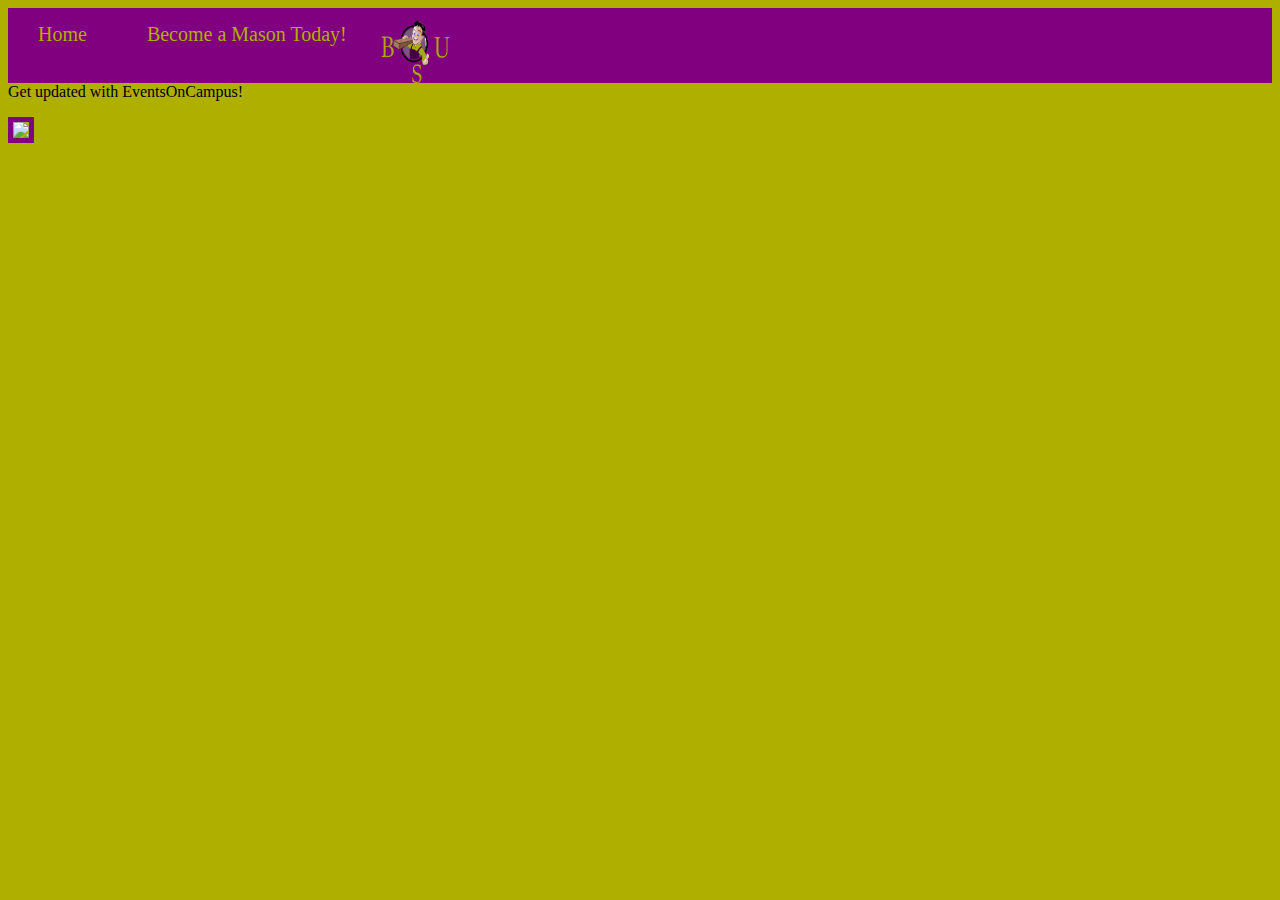
==== BSU/index.html @ fd866d32 "Update index.html" ====
<html>
  <head>
    <meta charset="UTF-8">
    <meta name="viewport" content="width=device-width, initial-scale=1.0">
    <link rel="icon" type="image/x-icon" href="assets/favicon.ico" />

    <title>
      BSU - Bell Shine University
    </title>
  </head>
  <body>
    <style>
      body {
        background-color: #AFAF00;
      
      }
      .topnav a {
      float: left;
      color: #AFAF00;
      text-align: center;
      padding: 15px 30px;
      text-decoration: underline 0.15em rgba(255, 255, 255, 0);
      font-size: 20px;
      }
      .topnav a:hover {
        background-color: #AFAF00;
        color: purple;
      }
    </style>
    <div class="topnav" style="background-color:purple; overflow: hidden;">
      <a href="../BSU">Home</a>
      <a href="apply">Become a Mason Today!</a>
      <img style = "width: 75px; ; " src="assets/logo.png"  alt="" height="75px"  /> 
    </div
    <div class="eoc" style="color: purple; background-color: #AFAF00; margin:0px auto;">
      </h1>Get updated with EventsOnCampus!</h1>
      <p><a href="https://www.worldometers.info/coronavirus/"><img src="assets/ooc.png" style="border: 5px solid purple;"></img></a></p>
    </div>
  </body>
</html>
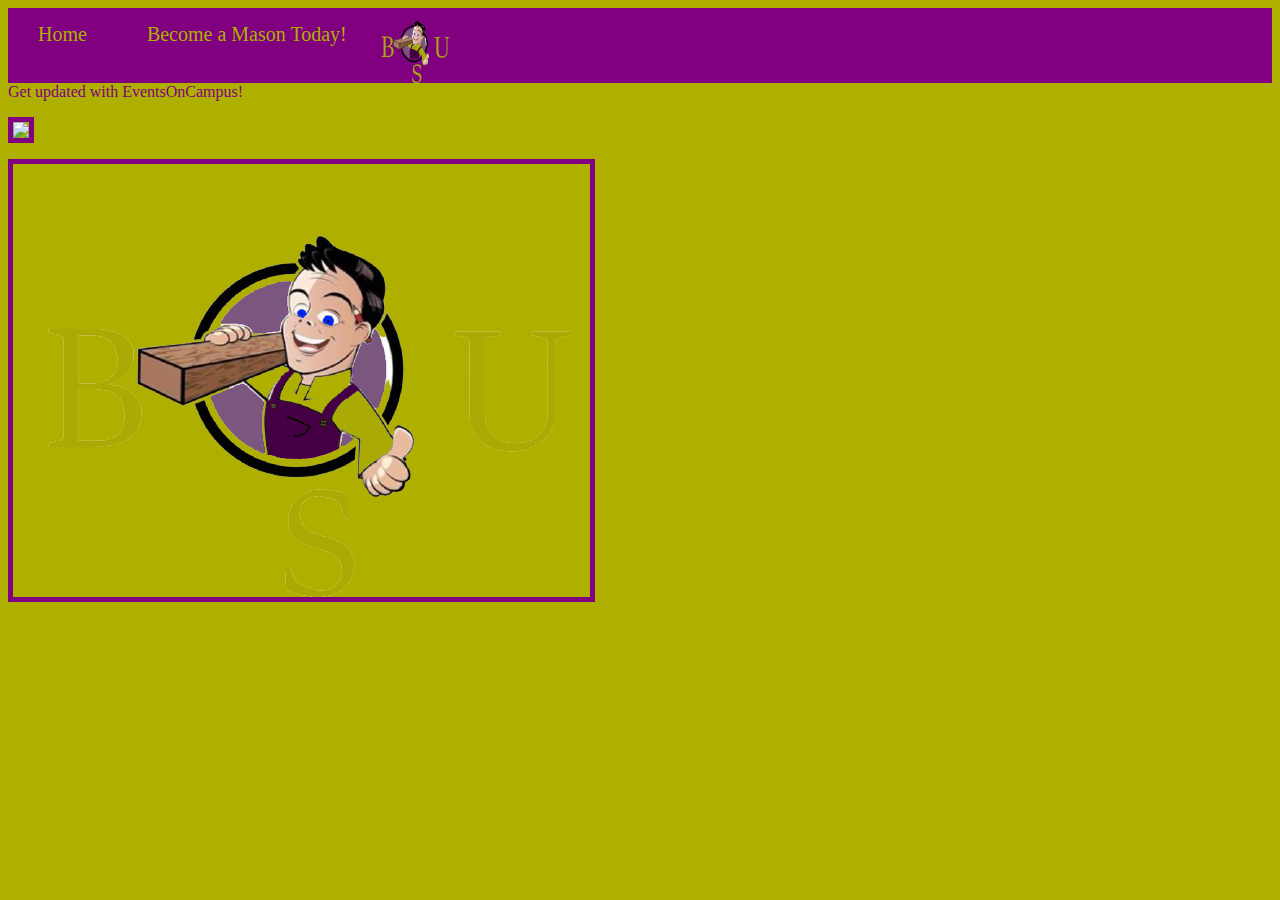
==== commit afc96420: "Update index.html" ====
--- a/BSU/index.html
+++ b/BSU/index.html
@@ -31,10 +31,11 @@
       <a href="../BSU">Home</a>
       <a href="apply">Become a Mason Today!</a>
       <img style = "width: 75px; ; " src="assets/logo.png"  alt="" height="75px"  /> 
-    </div
+    </div>
     <div class="eoc" style="color: purple; background-color: #AFAF00; margin:0px auto;">
       </h1>Get updated with EventsOnCampus!</h1>
       <p><a href="https://www.worldometers.info/coronavirus/"><img src="assets/ooc.png" style="border: 5px solid purple;"></img></a></p>
+      <a href="GO MASONS!"><img src="assets/logo.png" style="border:5px solid purple;"></a>
     </div>
   </body>
 </html>
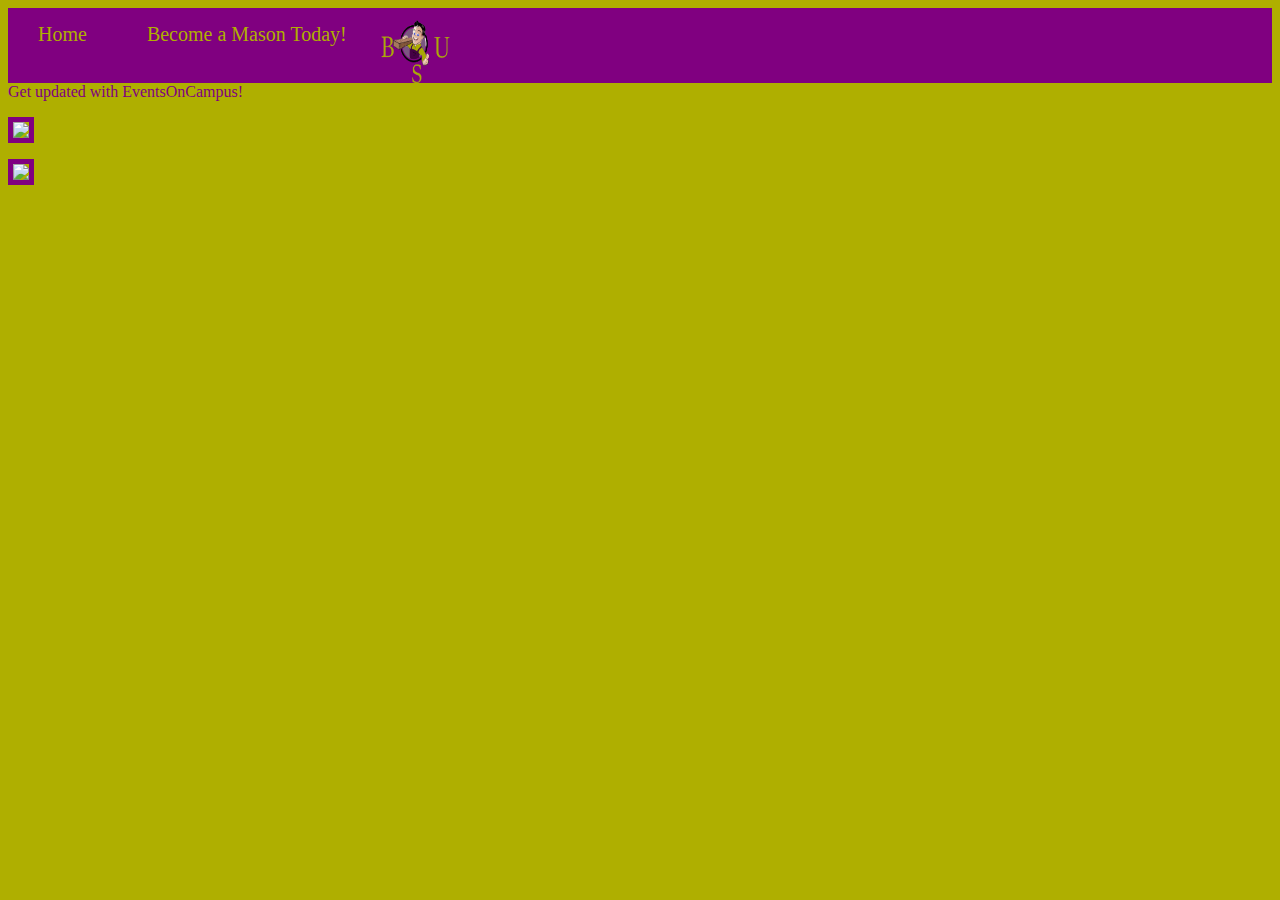
==== commit 26280ccc: "Update index.html" ====
--- a/BSU/index.html
+++ b/BSU/index.html
@@ -35,7 +35,7 @@
     <div class="eoc" style="color: purple; background-color: #AFAF00; margin:0px auto;">
       </h1>Get updated with EventsOnCampus!</h1>
       <p><a href="https://www.worldometers.info/coronavirus/"><img src="assets/ooc.png" style="border: 5px solid purple;"></img></a></p>
-      <a href="GO MASONS!"><img src="assets/logo.png" style="border:5px solid purple;"></a>
+      <a href="athletics"><img src="assets/MA.png" style="border:5px solid purple;"></a>
     </div>
   </body>
 </html>
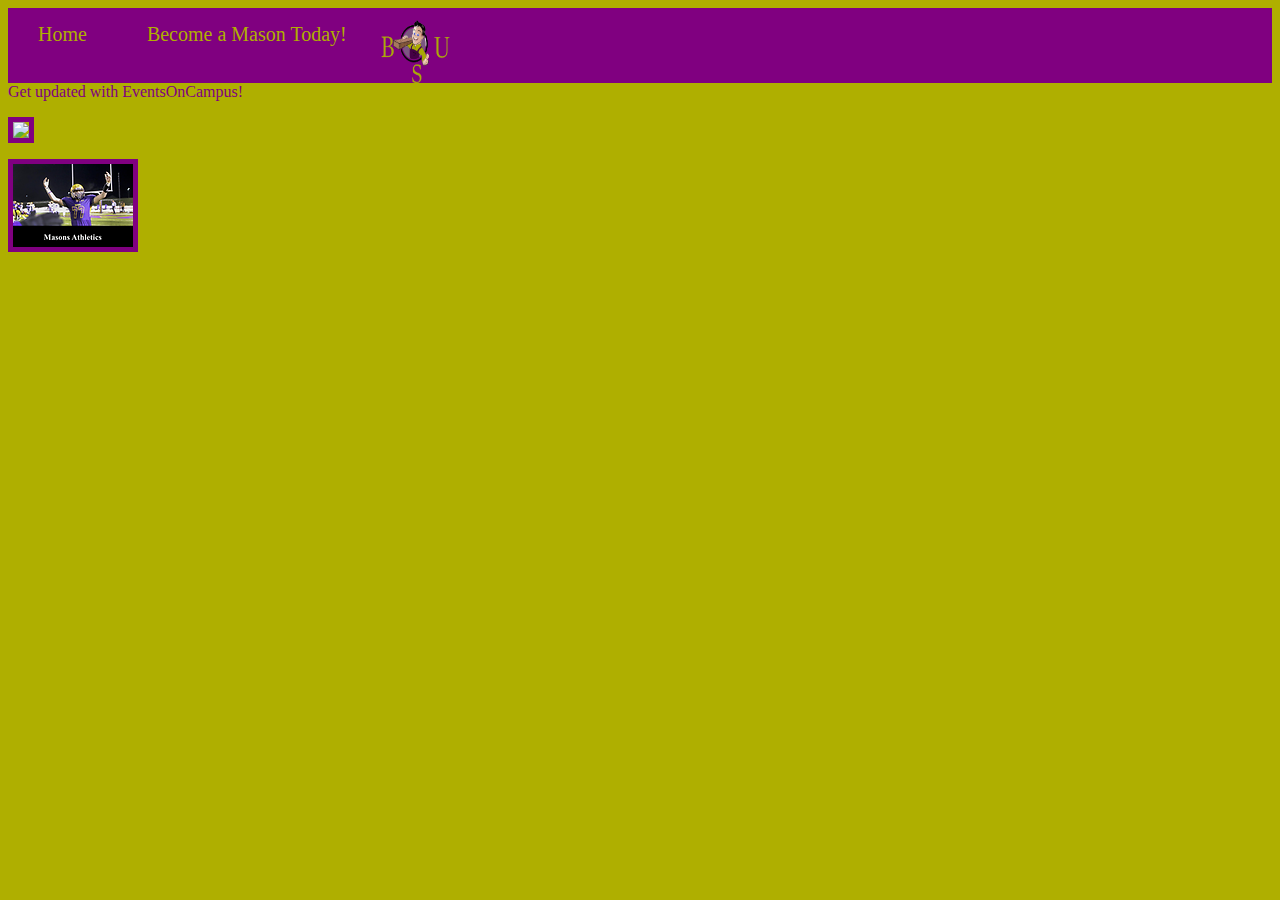
==== commit 59629600: "Update index.html" ====
--- a/BSU/index.html
+++ b/BSU/index.html
@@ -3,30 +3,13 @@
     <meta charset="UTF-8">
     <meta name="viewport" content="width=device-width, initial-scale=1.0">
     <link rel="icon" type="image/x-icon" href="assets/favicon.ico" />
+    <link rel="stylesheet" href="style.css" />
 
     <title>
       BSU - Bell Shine University
     </title>
   </head>
   <body>
-    <style>
-      body {
-        background-color: #AFAF00;
-      
-      }
-      .topnav a {
-      float: left;
-      color: #AFAF00;
-      text-align: center;
-      padding: 15px 30px;
-      text-decoration: underline 0.15em rgba(255, 255, 255, 0);
-      font-size: 20px;
-      }
-      .topnav a:hover {
-        background-color: #AFAF00;
-        color: purple;
-      }
-    </style>
     <div class="topnav" style="background-color:purple; overflow: hidden;">
       <a href="../BSU">Home</a>
       <a href="apply">Become a Mason Today!</a>
@@ -35,7 +18,7 @@
     <div class="eoc" style="color: purple; background-color: #AFAF00; margin:0px auto;">
       </h1>Get updated with EventsOnCampus!</h1>
       <p><a href="https://www.worldometers.info/coronavirus/"><img src="assets/ooc.png" style="border: 5px solid purple;"></img></a></p>
-      <a href="athletics"><img src="assets/MA.png" style="border:5px solid purple;"></a>
+      <a href="athletics"><img src="assets/ma.png" style="border:5px solid purple;"></a>
     </div>
   </body>
 </html>
--- a/BSU/style.css
+++ b/BSU/style.css
@@ -0,0 +1,16 @@
+      body {
+        background-color: #AFAF00;
+      
+      }
+      .topnav a {
+      float: left;
+      color: #AFAF00;
+      text-align: center;
+      padding: 15px 30px;
+      text-decoration: underline 0.15em rgba(255, 255, 255, 0);
+      font-size: 20px;
+      }
+      .topnav a:hover {
+        background-color: #AFAF00;
+        color: purple;
+      }
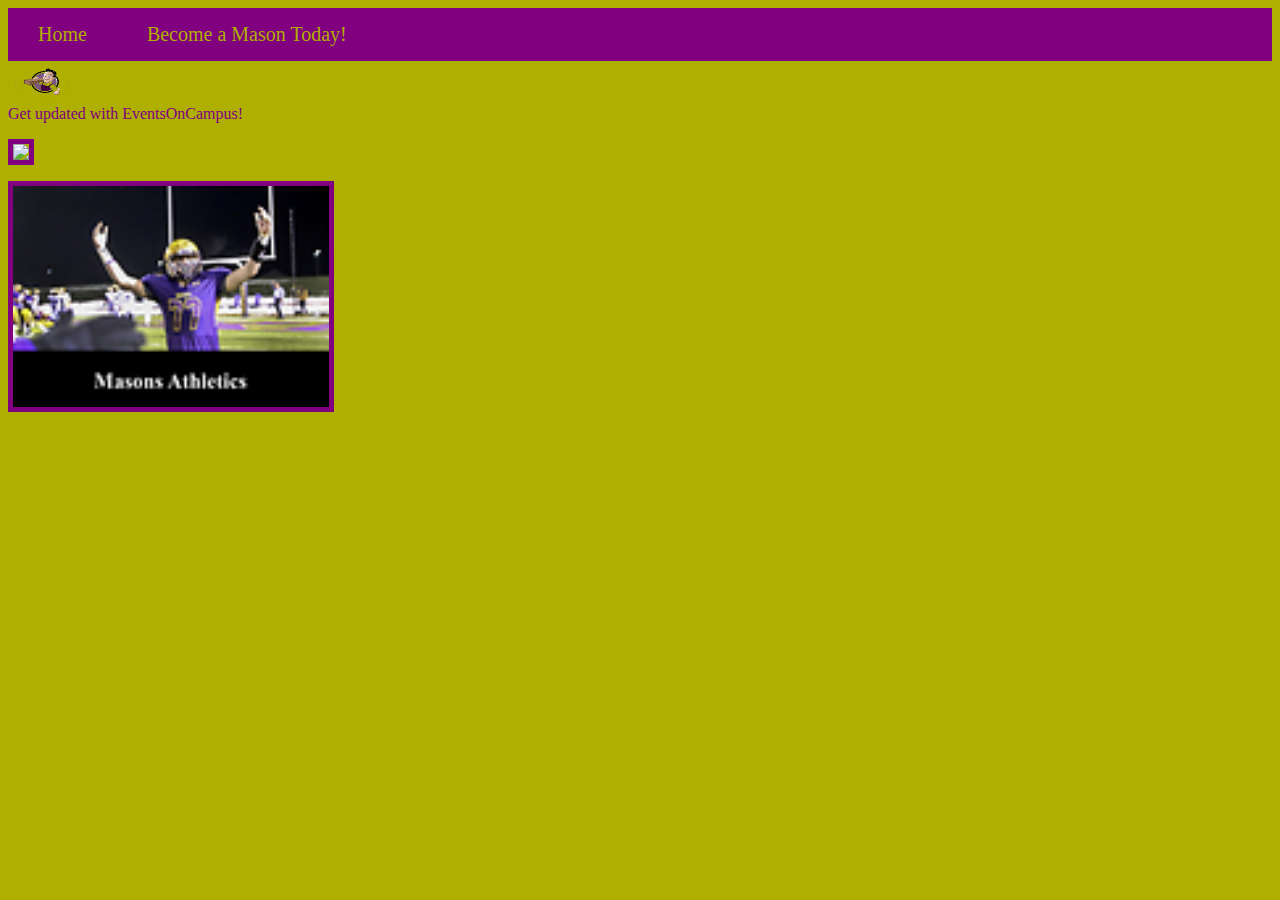
==== commit eff1b602: "Update index.html" ====
--- a/BSU/index.html
+++ b/BSU/index.html
@@ -13,12 +13,12 @@
     <div class="topnav" style="background-color:purple; overflow: hidden;">
       <a href="../BSU">Home</a>
       <a href="apply">Become a Mason Today!</a>
-      <img style = "width: 75px; ; " src="assets/logo.png"  alt="" height="75px"  /> 
     </div>
+    <img style = "width: 75px; ; " src="assets/logo.png"  alt="" height="5%" width=5% style="border: 5px solid #AFAF00" /> 
     <div class="eoc" style="color: purple; background-color: #AFAF00; margin:0px auto;">
       </h1>Get updated with EventsOnCampus!</h1>
       <p><a href="https://www.worldometers.info/coronavirus/"><img src="assets/ooc.png" style="border: 5px solid purple;"></img></a></p>
-      <a href="athletics"><img src="assets/ma.png" style="border:5px solid purple;"></a>
+      <a href="athletics"><img src="assets/ma.png" style="border:5px solid purple;" height=25%, width = 25%></a>
     </div>
   </body>
 </html>
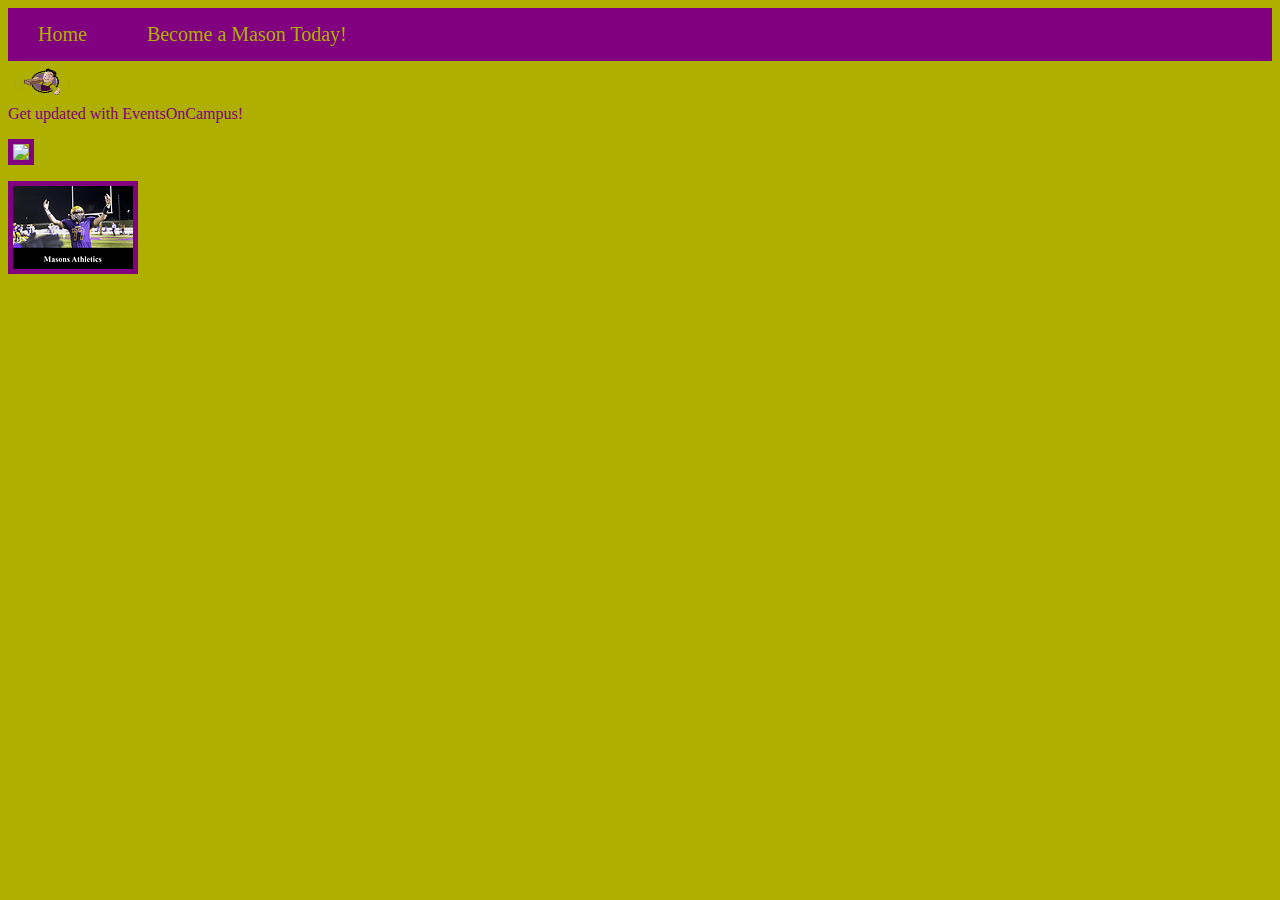
==== commit 856b2c24: "Update index.html" ====
--- a/BSU/index.html
+++ b/BSU/index.html
@@ -12,13 +12,13 @@
   <body>
     <div class="topnav" style="background-color:purple; overflow: hidden;">
       <a href="../BSU">Home</a>
-      <a href="apply">Become a Mason Today!</a>
+      <a href="apply" style="text-align: right;">Become a Mason Today!</a>
     </div>
     <img style = "width: 75px; ; " src="assets/logo.png"  alt="" height="5%" width=5% style="border: 5px solid #AFAF00" /> 
     <div class="eoc" style="color: purple; background-color: #AFAF00; margin:0px auto;">
       </h1>Get updated with EventsOnCampus!</h1>
       <p><a href="https://www.worldometers.info/coronavirus/"><img src="assets/ooc.png" style="border: 5px solid purple;"></img></a></p>
-      <a href="athletics"><img src="assets/ma.png" style="border:5px solid purple;" height=25%, width = 25%></a>
+      <a href="athletics"><img src="assets/ma.png" style="border:5px solid purple; text-align: center"></a>
     </div>
   </body>
 </html>
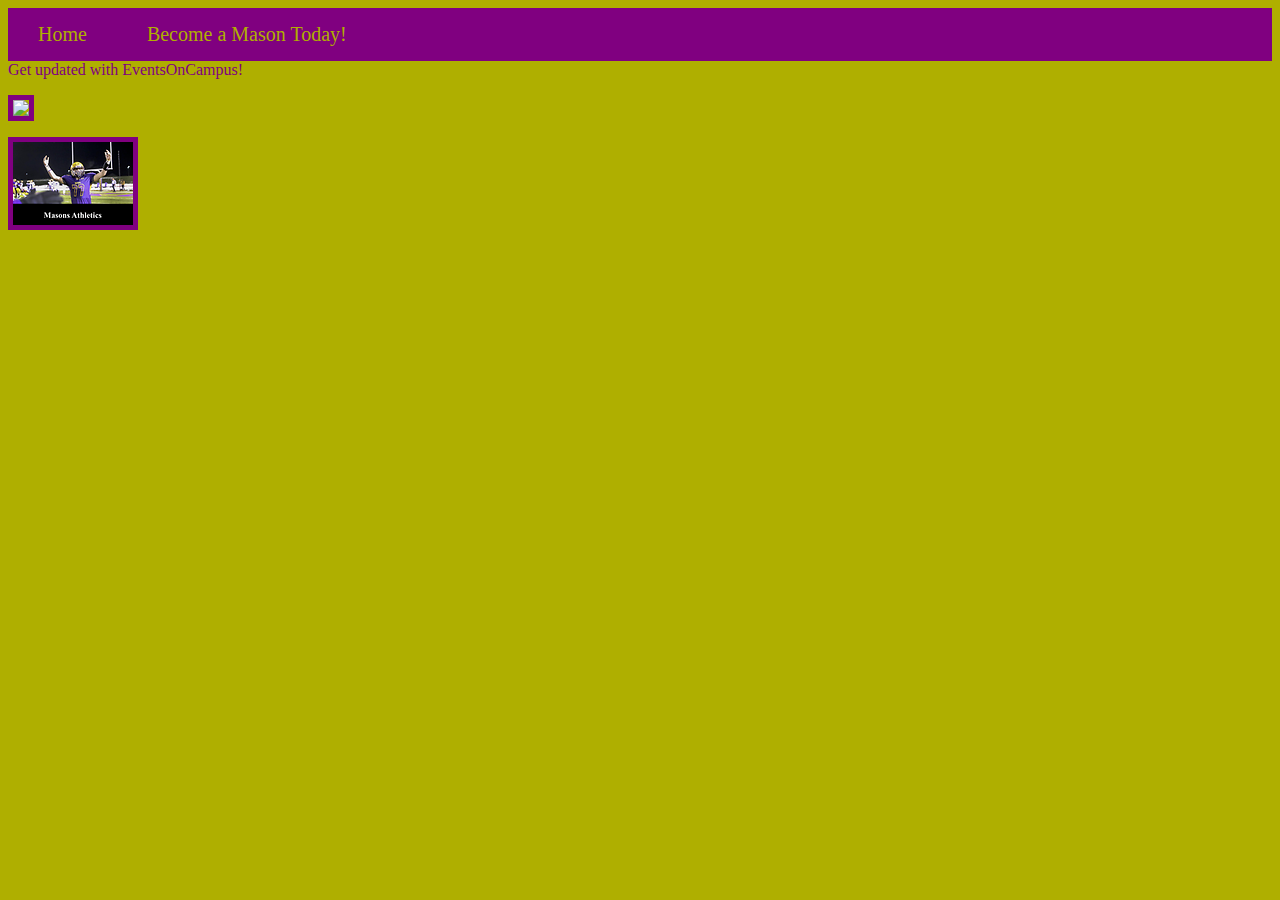
==== commit c323fbf0: "Update index.html" ====
--- a/BSU/index.html
+++ b/BSU/index.html
@@ -14,7 +14,6 @@
       <a href="../BSU">Home</a>
       <a href="apply" style="text-align: right;">Become a Mason Today!</a>
     </div>
-    <img style = "width: 75px; ; " src="assets/logo.png"  alt="" height="5%" width=5% style="border: 5px solid #AFAF00" /> 
     <div class="eoc" style="color: purple; background-color: #AFAF00; margin:0px auto;">
       </h1>Get updated with EventsOnCampus!</h1>
       <p><a href="https://www.worldometers.info/coronavirus/"><img src="assets/ooc.png" style="border: 5px solid purple;"></img></a></p>
